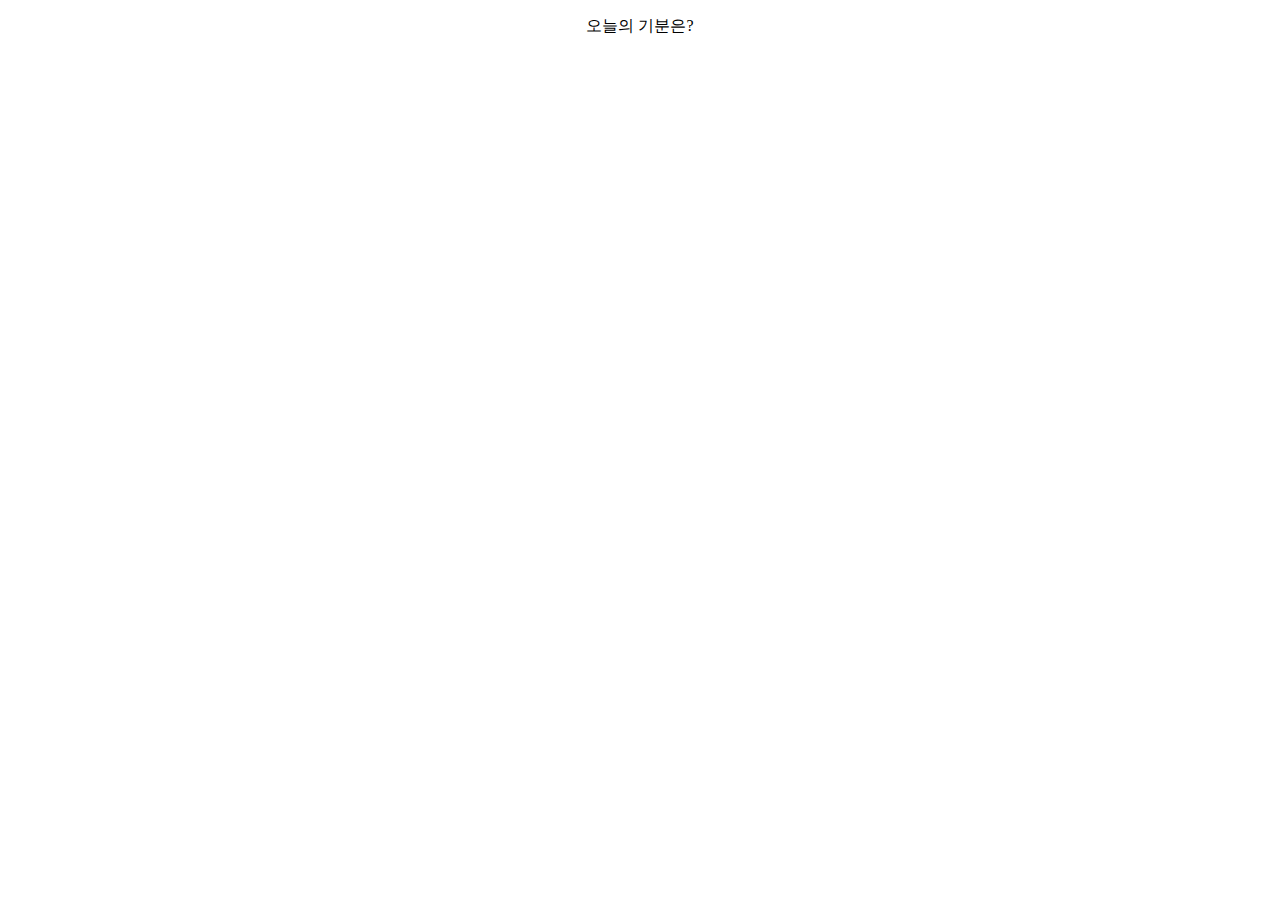
==== index.html @ c3023b8a "Update index.html" ====
<!DOCTYPE html>
<html>
    <head>
        <title> 기분에 따라 노래 추천해주는 사이트 </title>
        <style>
            p { text-align : center; text-size : 20;}
        </style>
    </head>
    <body>
        <p> 오늘의 기분은? </p>
    </body>
</html>
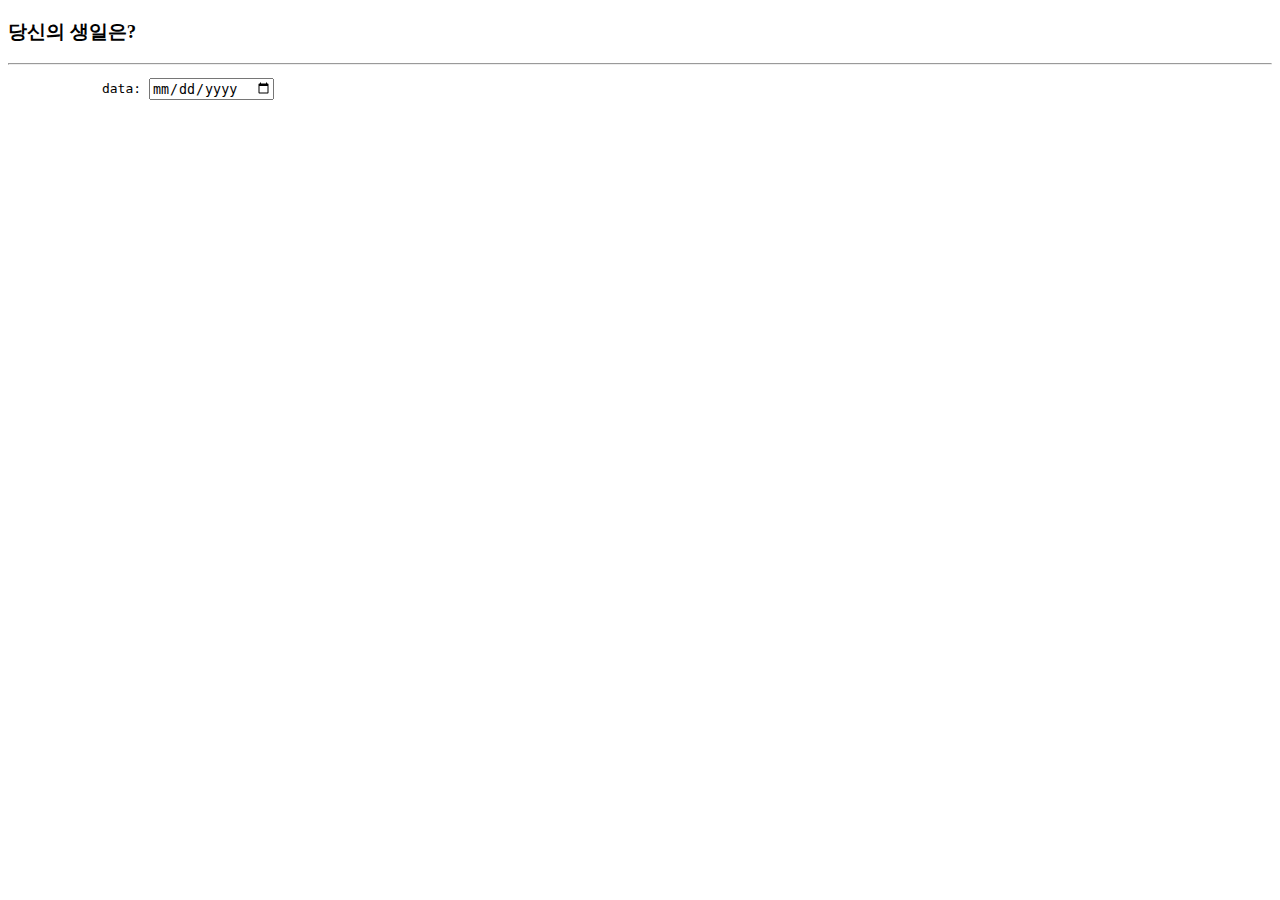
==== commit 05f97ba1: "fdfd" ====
--- a/index.html
+++ b/index.html
@@ -3,10 +3,16 @@
     <head>
         <title> 기분에 따라 노래 추천해주는 사이트 </title>
         <style>
-            p { text-align : center; text-size : 20;}
+            h1 {text-align: center;}
         </style>
     </head>
     <body>
-        <p> 오늘의 기분은? </p>
+        <h3>당신의 생일은?</h3>
+        <hr>
+        <form>
+          <pre>
+            data: <input type="date" value="x-y-z">
+          </pre>
+        </form>
     </body>
 </html>
